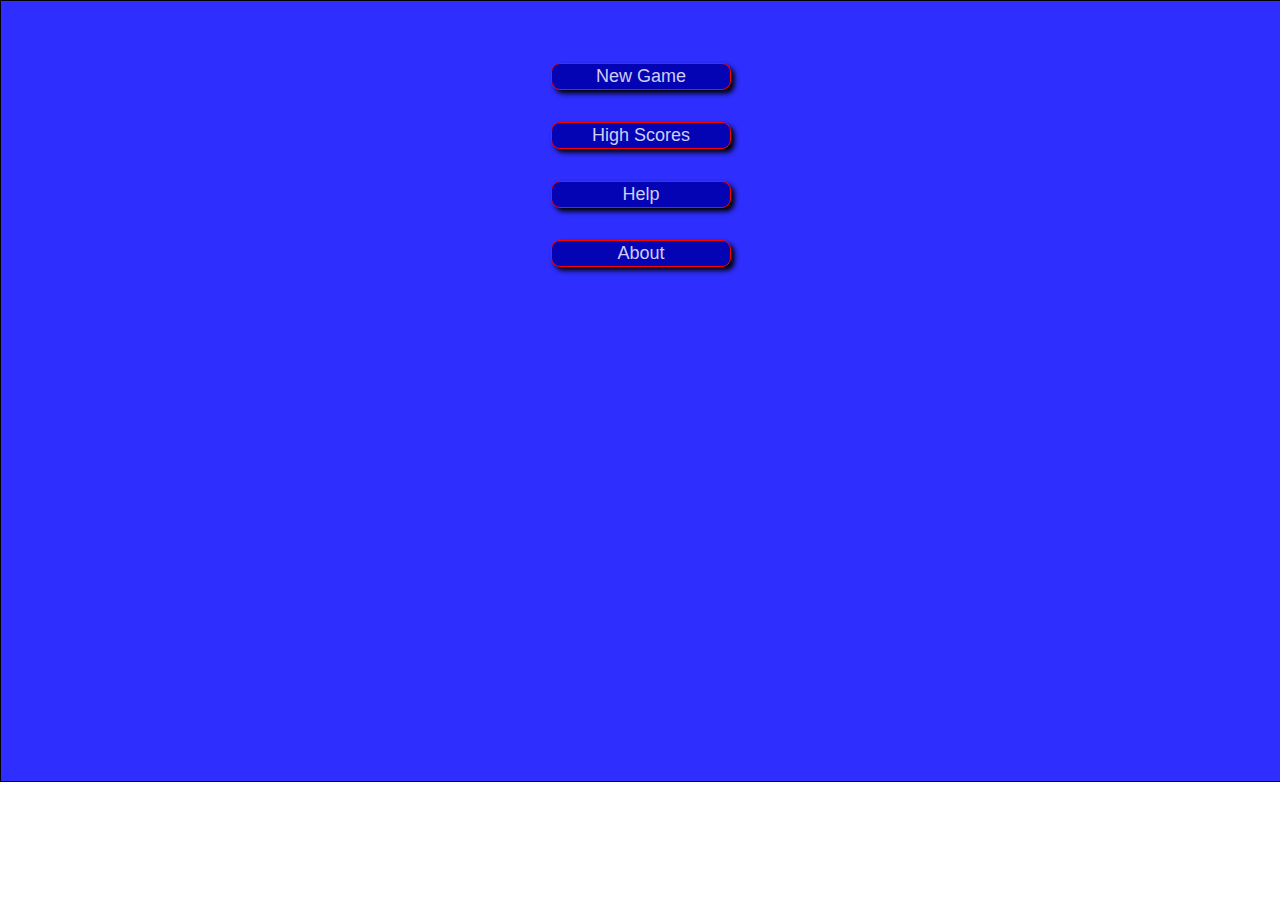
==== midterm/index.html @ 7dfe14fd "finishing up" ====
<!DOCTYPE HTML>
<html lang = "en-US">
<head>
    <meta charset = "UTF-8">
    <title>Midterm</title>
    
    <link rel = "stylesheet" type = "text/css" href = "styles/game.css">
</head>
<body onload = "MyGame.game.initialize();">
    <div id = "game">
        <div id = "main-menu" class = "screen">
            <ul class = "menu">
                <li><button id = "id-new-game">New&nbsp;Game</button></li>
                <li><button id = "id-high-scores">High&nbsp;Scores</button></li>
                <li><button id = "id-help">Help</button></li>
                <li><button id = "id-about">About</button></li>
            </ul>
        </div>
        <div id = "game-play" class = "screen">
            <canvas id = "id-canvas" width = "1000" height = "1000"></canvas>
        </div>

        <div id = "pause" class = "screen">
            <ul class = "menu">
                <li><button id = "exit-game">Exit</button></li>
                <li><button id = "continue">Continue</button></li>
            </ul>
        </div>

        <div id = "high-scores" class = "screen">
            <h1>High Scores</h1>
            <ol>
                <li id="score1">---</li>
                <li id="score2">---</li>
                <li id="score3">---</li>
                <li id="score4">---</li>
                <li id="score5">---</li>
            </ol>
            <ul class = "menu">
                <li><button id = "id-high-scores-back">Back</button></li>
                <li><button id = "high-scores-clear">Clear Highscores</button></li>
            </ul>
        </div>
        <div id = "help" class = "screen">
            <h1>Help</h1>
            <p>This is some help on how to play the game</p>
            <ul class = "menu">
                <li><button id = "id-help-back">Back</button></li>
            </ul>
        </div>
        <div id = "about" class = "screen">
            <h1>About</h1>
            <p>Developed by</p>
            <p>Tom Lau</p>
            <ul class = "menu">
                <li><button id = "id-about-back">Back</button></li>
            </ul>
        </div>
    </div>

    <script>
        let MyGame = {
            screens : {},
            input: {},
            objects: {},
            render: []
        };
    </script>
    <script src = "scripts/input-keyboard.js"></script>
    <script src = "scripts/render/core.js"></script>

    <script src = "scripts/game.js"></script>
    <script src = "scripts/mainmenu.js"></script>
    <script src = "scripts/gameplay.js"></script>
    <script src = "scripts/highscores.js"></script>
    <script src = "scripts/help.js"></script>
    <script src = "scripts/about.js"></script>

    <script src = "scripts/pause.js"></script>

    <script src = "scripts/player.js"></script>
    <script src = "scripts/platform.js"></script>
    <script src = "scripts/particles.js"></script>
    <script src = "scripts/storage.js"></script>

    <script src = "scripts/ball.js"></script>

</body>
</html>
---- midterm/styles/game.css ----
body {
    margin: 0;
}

#game {
    margin: auto;
    display: flex;
    width: 100%;
    height: 100%;
    border-style: solid;
    border-width: 1px;
    font-size: 40px;
    background-image: src("assets/backBackground.png");
    background-color: #2E2EFE;
    
    
    align-items: center;
    justify-self: center;
    justify-content: center;
}

#game .screen {
    /* margin-left: 50px; */
    width: 750px;
    height: 750px;
    display: none;
}

#game .screen.active {
    display: block;
}

#main-menu {
    padding-top: 1em;
    cursor: pointer;
    font-size: 0.75em;
}

ul.menu {
    text-align: center;
    padding: 0;
    margin: 0;
    list-style: none;
}

ul.menu li {
    margin: 0.8em 0;
}

ul.menu li button {
    font-family: Arial, sans-serif;
    font-size: 0.6em;
    color: #CECEF6;
    width: 10em;
    height: 1.5em;
    background: #0404B4;
    border: 0.1em solid rgb(255, 0, 0);
    border-radius: 0.5em;
    box-shadow: 0.2em 0.2em 0.3em rgb(0, 0, 0);
}

ul.menu li button:hover {
    background: #2E2EFE;
}

ul.menu li button:active {
    color: #CECEF6;
    background: rgb(0, 0, 0);
}

#game div h1 {
    font-size: 1em;
    text-align: center;
}

#high-scores ol {
    text-align: center;
    padding: 0;
    margin: 0;
    list-style: none;
}

#game div p {
    font-size: 0.5em;
}

#about p {
    text-align: center;
}

#game .modal {
    visibility: hidden;
    background-color: #2E2EFE;
}
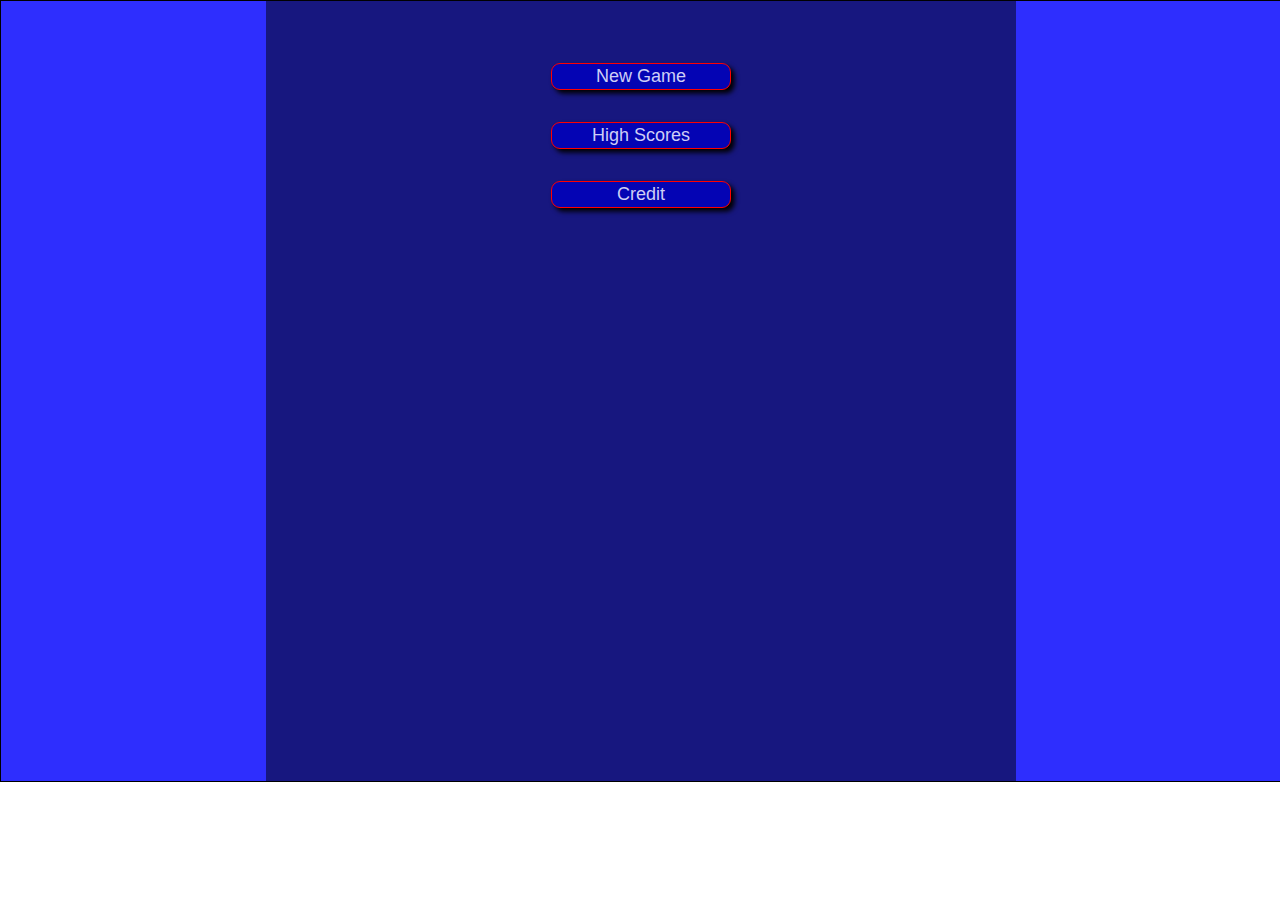
==== commit 049318c7: "almost finished" ====
--- a/midterm/index.html
+++ b/midterm/index.html
@@ -12,8 +12,7 @@
             <ul class = "menu">
                 <li><button id = "id-new-game">New&nbsp;Game</button></li>
                 <li><button id = "id-high-scores">High&nbsp;Scores</button></li>
-                <li><button id = "id-help">Help</button></li>
-                <li><button id = "id-about">About</button></li>
+                <li><button id = "id-about">Credit</button></li>
             </ul>
         </div>
         <div id = "game-play" class = "screen">
@@ -41,15 +40,8 @@
                 <li><button id = "high-scores-clear">Clear Highscores</button></li>
             </ul>
         </div>
-        <div id = "help" class = "screen">
-            <h1>Help</h1>
-            <p>This is some help on how to play the game</p>
-            <ul class = "menu">
-                <li><button id = "id-help-back">Back</button></li>
-            </ul>
-        </div>
-        <div id = "about" class = "screen">
-            <h1>About</h1>
+        <div id = "credits" class = "screen">
+            <h1>Credits</h1>
             <p>Developed by</p>
             <p>Tom Lau</p>
             <ul class = "menu">
@@ -73,8 +65,7 @@
     <script src = "scripts/mainmenu.js"></script>
     <script src = "scripts/gameplay.js"></script>
     <script src = "scripts/highscores.js"></script>
-    <script src = "scripts/help.js"></script>
-    <script src = "scripts/about.js"></script>
+    <script src = "scripts/credits.js"></script>
 
     <script src = "scripts/pause.js"></script>
 
--- a/midterm/styles/game.css
+++ b/midterm/styles/game.css
@@ -10,7 +10,7 @@
     border-style: solid;
     border-width: 1px;
     font-size: 40px;
-    background-image: src("assets/backBackground.png");
+    background-image: url("https://wallpapers.com/images/featured/x9rj9wdyu9lnbgy7.jpg");
     background-color: #2E2EFE;
     
     
@@ -24,6 +24,7 @@
     width: 750px;
     height: 750px;
     display: none;
+    background-color: rgba(0, 0, 0, .5);
 }
 
 #game .screen.active {
@@ -71,6 +72,7 @@
 #game div h1 {
     font-size: 1em;
     text-align: center;
+    color: white;
 }
 
 #high-scores ol {
@@ -78,14 +80,16 @@
     padding: 0;
     margin: 0;
     list-style: none;
+    color:white;
 }
 
 #game div p {
     font-size: 0.5em;
 }
 
-#about p {
+#credits p {
     text-align: center;
+    color:white;
 }
 
 #game .modal {
